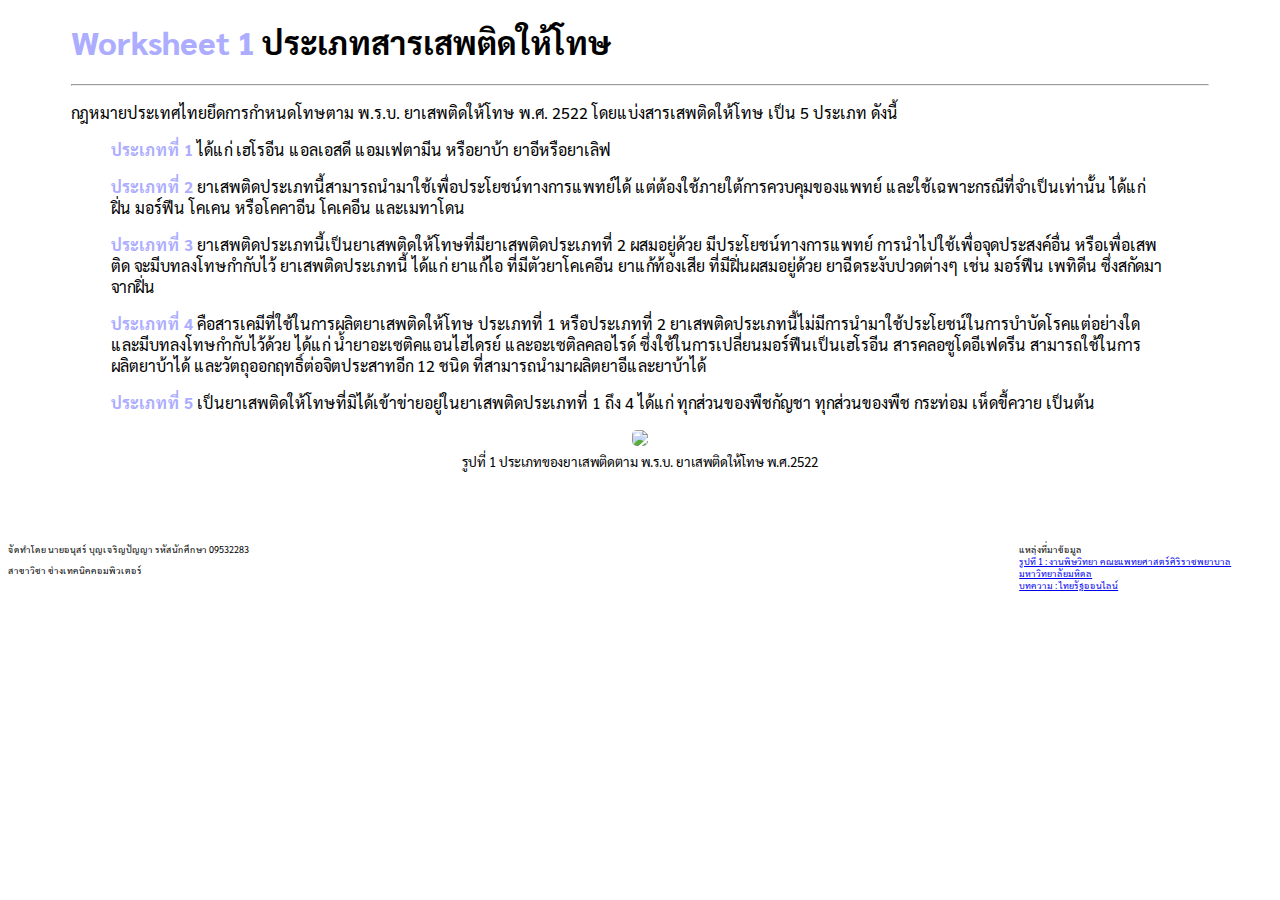
==== 20128-2011_basic_website/work_1/page1.html @ bcdb0c57 "1.0.0.2 Rename folder worksheet" ====
<!DOCTYPE html>
<html lang="en">

<head>
    <meta charset="UTF-8">
    <meta http-equiv="X-UA-Compatible" content="IE=edge">
    <meta name="viewport" content="width=device-width, initial-scale=1.0">
    <title>สารเสพติด มีกี่ประเภท</title>
    <link rel="stylesheet" href="css/styles.css">
    <style>
        body {
            background-color: rgb(255, 255, 255);
        }

        h1 {
            color: rgb(0, 0, 0);
        }

        strong {
            color: rgb(172, 173, 255);
        }
    </style>
</head>

<body>
    <section>
        <article>
            <h1><strong>Worksheet 1</strong> ประเภทสารเสพติดให้โทษ</h1>
            <hr>
            <p>กฎหมายประเทศไทยยึดการกำหนดโทษตาม พ.ร.บ. ยาเสพติดให้โทษ พ.ศ. 2522 โดยแบ่งสารเสพติดให้โทษ เป็น 5 ประเภท
                ดังนี้</p>
            <blockquote><strong>ประเภทที่ 1</strong> ได้แก่ เฮโรอีน แอลเอสดี แอมเฟตามีน หรือยาบ้า ยาอีหรือยาเลิฟ
            </blockquote>
            <blockquote><strong>ประเภทที่ 2</strong> ยาเสพติดประเภทนี้สามารถนำมาใช้เพื่อประโยชน์ทางการแพทย์ได้
                แต่ต้องใช้ภายใต้การควบคุมของแพทย์ และใช้เฉพาะกรณีที่จำเป็นเท่านั้น ได้แก่ ฝิ่น มอร์ฟีน โคเคน หรือโคคาอีน
                โคเคอีน
                และเมทาโดน</blockquote>
            <blockquote><strong>ประเภทที่ 3</strong> ยาเสพติดประเภทนี้เป็นยาเสพติดให้โทษที่มียาเสพติดประเภทที่ 2
                ผสมอยู่ด้วย
                มีประโยชน์ทางการแพทย์ การนำไปใช้เพื่อจุดประสงค์อื่น หรือเพื่อเสพติด จะมีบทลงโทษกำกับไว้
                ยาเสพติดประเภทนี้ ได้แก่
                ยาแก้ไอ ที่มีตัวยาโคเคอีน ยาแก้ท้องเสีย ที่มีฝิ่นผสมอยู่ด้วย ยาฉีดระงับปวดต่างๆ เช่น มอร์ฟีน เพทิดีน
                ซึ่งสกัดมาจากฝิ่น</blockquote>
            <blockquote><strong>ประเภทที่ 4</strong> คือสารเคมีที่ใช้ในการผลิตยาเสพติดให้โทษ ประเภทที่ 1 หรือประเภทที่ 2
                ยาเสพติดประเภทนี้ไม่มีการนำมาใช้ประโยชน์ในการบำบัดโรคแต่อย่างใด และมีบทลงโทษกำกับไว้ด้วย ได้แก่
                น้ำยาอะเซติคแอนไฮไดรย์ และอะเซติลคลอไรด์ ซึ่งใช้ในการเปลี่ยนมอร์ฟีนเป็นเฮโรอีน สารคลอซูโดอีเฟดรีน
                สามารถใช้ในการผลิตยาบ้าได้ และวัตถุออกฤทธิ์ต่อจิตประสาทอีก 12 ชนิด ที่สามารถนำมาผลิตยาอีและยาบ้าได้
            </blockquote>
            <blockquote><strong>ประเภทที่ 5</strong> เป็นยาเสพติดให้โทษที่มิได้เข้าข่ายอยู่ในยาเสพติดประเภทที่ 1 ถึง 4
                ได้แก่
                ทุกส่วนของพืชกัญชา ทุกส่วนของพืช กระท่อม เห็ดขี้ควาย เป็นต้น
            </blockquote>

            <div style="text-align:center;">
                <img src="https://www.si.mahidol.ac.th/th/division/shtc/admin/knowledges_images/41_14_1PKxVKz.png"
                    style="max-width:100%;height:auto; border-radius: 5px;">
                <br>
                <small>รูปที่ 1 ประเภทของยาเสพติดตาม พ.ร.บ. ยาเสพติดให้โทษ พ.ศ.2522
                </small>
            </div>
        </article>
    </section>


    <footer >
        <div style="width: 80%;float: left;">
            <p>จัดทำโดย นายอนุสร์ บุญเจริญปัญญา รหัสนักศึกษา 09532283</p>
            <p>สาขาวิชา ช่างเทคนิคคอมพิวเตอร์</p>
        </div>
        <div style="width: 20%;float: right;">
            <p>แหล่งที่มาข้อมูล</b>
                <br>
                <a href="https://www.si.mahidol.ac.th/th/division/shtc/admin/knowledges_images/41_14_1PKxVKz.png">
                    รูปที่ 1 : งานพิษวิทยา คณะแพทยศาสตร์ศิริราชพยาบาล มหาวิทยาลัยมหิดล</a>
                <br>
                <a href="https://www.thairath.co.th/lifestyle/life/2124427">
                    บทความ : ไทยรัฐออนไลน์</a>
        </div>
    </footer>
</body>

</html>
---- 20128-2011_basic_website/work_1/css/styles.css ----
@import url('https://fonts.googleapis.com/css2?family=Sarabun:wght@100&display=swap');

body {
    font-family: 'Sarabun', sans-serif;
}

section {
    padding-left: 5%;
    padding-right: 5%;
    padding-bottom: 5%;
}

footer {
    font-size: xx-small;
}
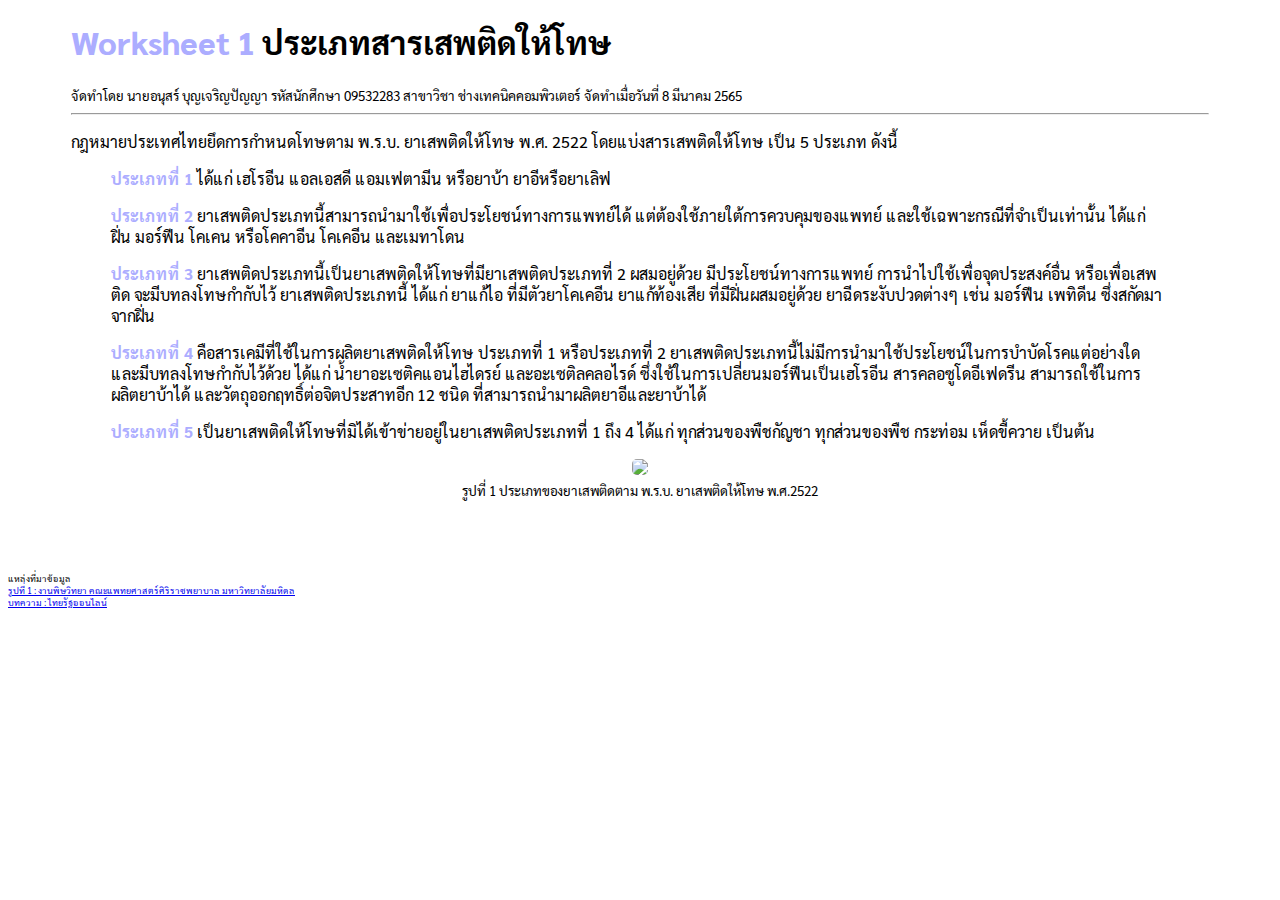
==== commit 70387095: "1.0.0.4 Edit header" ====
--- a/20128-2011_basic_website/work_1/page1.html
+++ b/20128-2011_basic_website/work_1/page1.html
@@ -26,6 +26,8 @@
     <section>
         <article>
             <h1><strong>Worksheet 1</strong> ประเภทสารเสพติดให้โทษ</h1>
+            <small>จัดทำโดย นายอนุสร์ บุญเจริญปัญญา รหัสนักศึกษา 09532283 สาขาวิชา ช่างเทคนิคคอมพิวเตอร์</small>
+            <small>จัดทำเมื่อวันที่ 8 มีนาคม 2565</small>
             <hr>
             <p>กฎหมายประเทศไทยยึดการกำหนดโทษตาม พ.ร.บ. ยาเสพติดให้โทษ พ.ศ. 2522 โดยแบ่งสารเสพติดให้โทษ เป็น 5 ประเภท
                 ดังนี้</p>
@@ -63,11 +65,6 @@
 
 
     <footer >
-        <div style="width: 80%;float: left;">
-            <p>จัดทำโดย นายอนุสร์ บุญเจริญปัญญา รหัสนักศึกษา 09532283</p>
-            <p>สาขาวิชา ช่างเทคนิคคอมพิวเตอร์</p>
-        </div>
-        <div style="width: 20%;float: right;">
             <p>แหล่งที่มาข้อมูล</b>
                 <br>
                 <a href="https://www.si.mahidol.ac.th/th/division/shtc/admin/knowledges_images/41_14_1PKxVKz.png">
